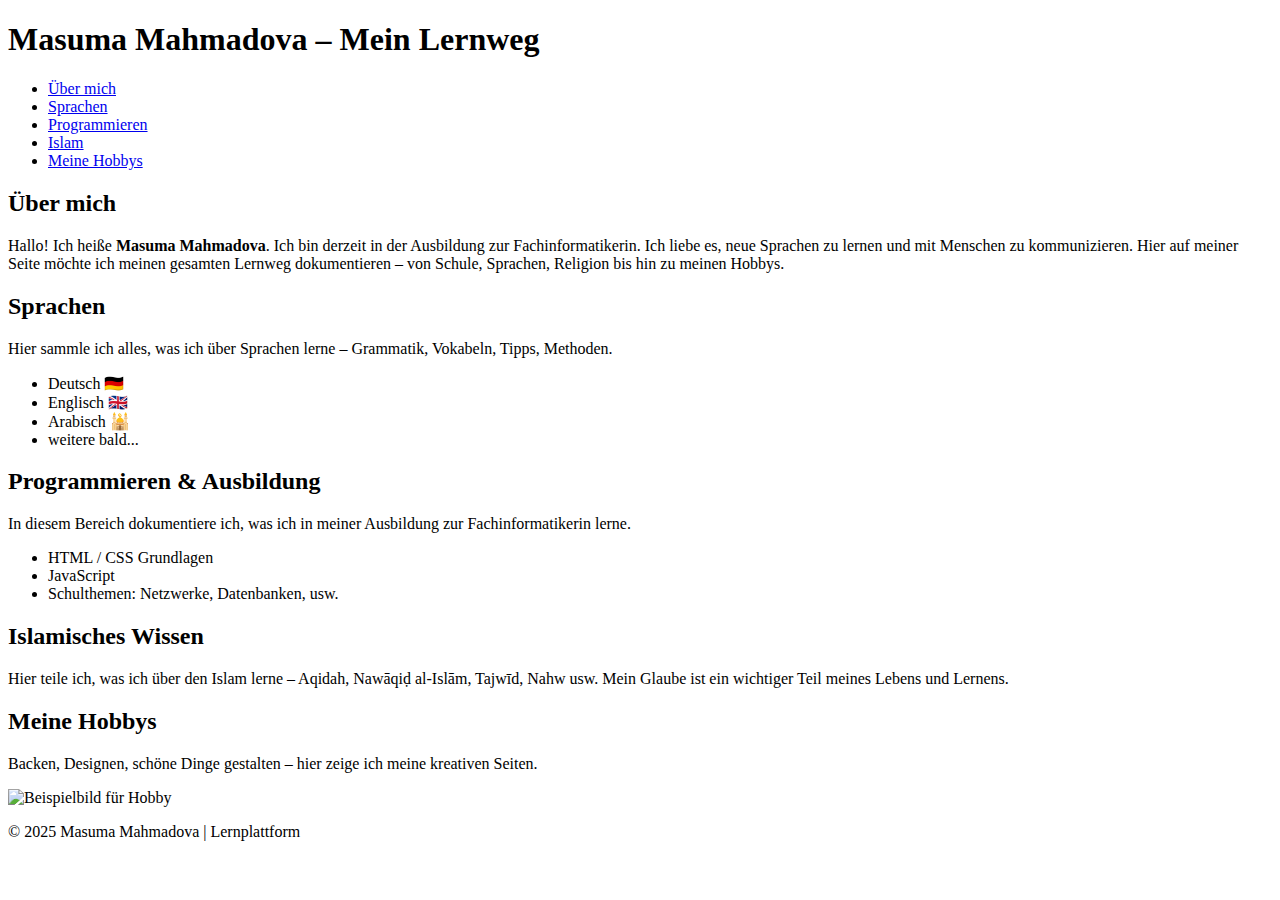
==== index.html @ 8ddcb570 "Create index.html" ====
<!DOCTYPE html>
<html lang="de">
<head>
  <meta charset="UTF-8" />
  <meta name="viewport" content="width=device-width, initial-scale=1.0" />
  <title>Masuma's Lernplattform</title>
  <link rel="stylesheet" href="styles.css" />
</head>
<body>
  <header>
    <h1>Masuma Mahmadova – Mein Lernweg</h1>
    <nav>
      <ul>
        <li><a href="#about">Über mich</a></li>
        <li><a href="#languages">Sprachen</a></li>
        <li><a href="#coding">Programmieren</a></li>
        <li><a href="#islam">Islam</a></li>
        <li><a href="#hobbies">Meine Hobbys</a></li>
      </ul>
    </nav>
  </header>

  <main>
    <!-- Über mich -->
    <section id="about">
      <h2>Über mich</h2>
      <p>Hallo! Ich heiße <strong>Masuma Mahmadova</strong>. Ich bin derzeit in der Ausbildung zur Fachinformatikerin. Ich liebe es, neue Sprachen zu lernen und mit Menschen zu kommunizieren. Hier auf meiner Seite möchte ich meinen gesamten Lernweg dokumentieren – von Schule, Sprachen, Religion bis hin zu meinen Hobbys.</p>
    </section>

    <!-- Sprachen -->
    <section id="languages">
      <h2>Sprachen</h2>
      <p>Hier sammle ich alles, was ich über Sprachen lerne – Grammatik, Vokabeln, Tipps, Methoden.</p>
      <ul>
        <li>Deutsch 🇩🇪</li>
        <li>Englisch 🇬🇧</li>
        <li>Arabisch 🕌</li>
        <li>weitere bald...</li>
      </ul>
    </section>

    <!-- Programmieren -->
    <section id="coding">
      <h2>Programmieren & Ausbildung</h2>
      <p>In diesem Bereich dokumentiere ich, was ich in meiner Ausbildung zur Fachinformatikerin lerne.</p>
      <ul>
        <li>HTML / CSS Grundlagen</li>
        <li>JavaScript</li>
        <li>Schulthemen: Netzwerke, Datenbanken, usw.</li>
      </ul>
    </section>

    <!-- Islam -->
    <section id="islam">
      <h2>Islamisches Wissen</h2>
      <p>Hier teile ich, was ich über den Islam lerne – Aqidah, Nawāqiḍ al-Islām, Tajwīd, Nahw usw. Mein Glaube ist ein wichtiger Teil meines Lebens und Lernens.</p>
    </section>

    <!-- Hobbys -->
    <section id="hobbies">
      <h2>Meine Hobbys</h2>
      <p>Backen, Designen, schöne Dinge gestalten – hier zeige ich meine kreativen Seiten.</p>
      <img src="https://via.placeholder.com/400x200" alt="Beispielbild für Hobby" />
    </section>
  </main>

  <footer>
    <p>&copy; 2025 Masuma Mahmadova | Lernplattform</p>
  </footer>
</body>
</html>
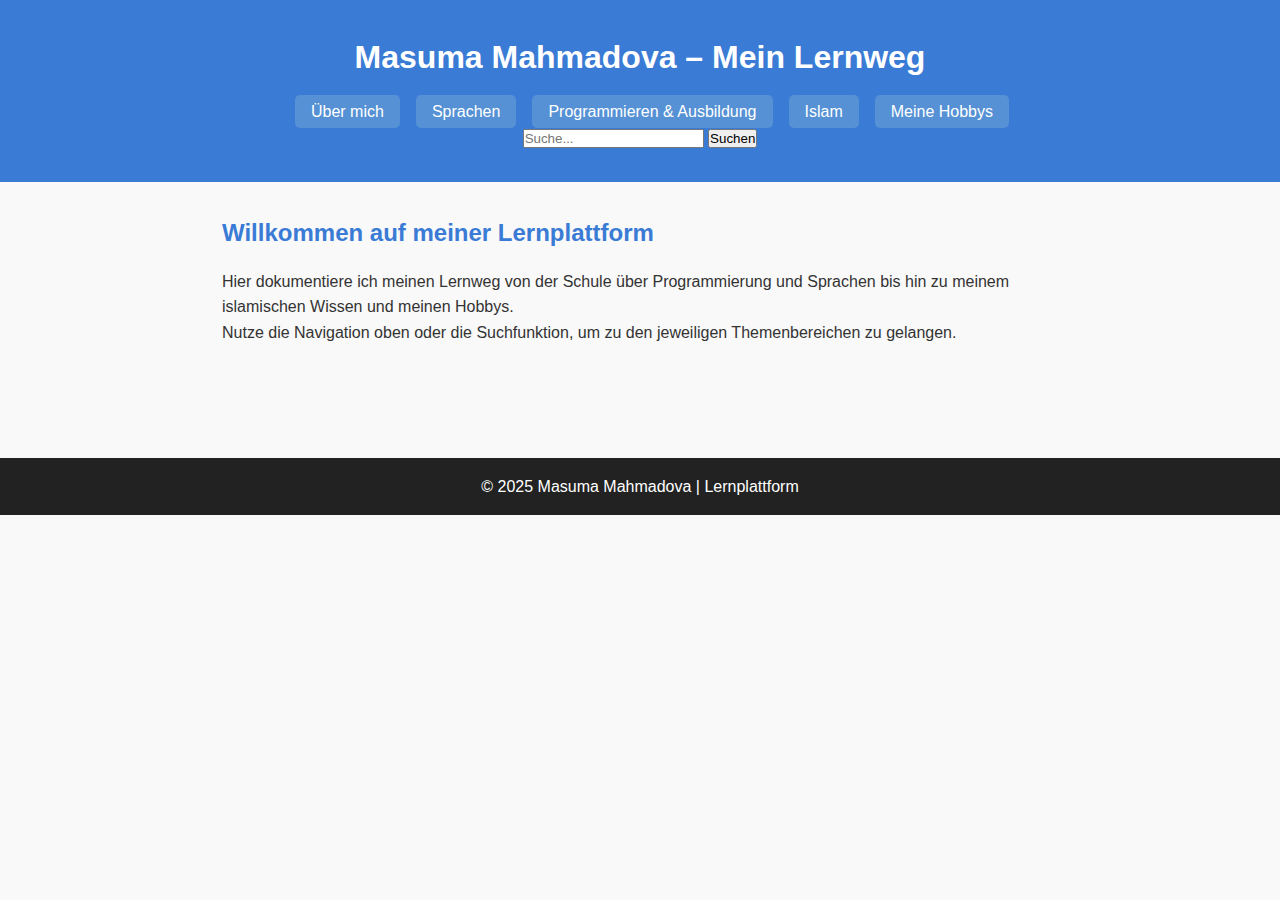
==== commit a3b153a6: "Update index.html" ====
--- a/index.html
+++ b/index.html
@@ -11,56 +11,27 @@
     <h1>Masuma Mahmadova – Mein Lernweg</h1>
     <nav>
       <ul>
-        <li><a href="#about">Über mich</a></li>
-        <li><a href="#languages">Sprachen</a></li>
-        <li><a href="#coding">Programmieren</a></li>
-        <li><a href="#islam">Islam</a></li>
-        <li><a href="#hobbies">Meine Hobbys</a></li>
+        <li><a href="about.html">Über mich</a></li>
+        <li><a href="languages.html">Sprachen</a></li>
+        <li><a href="coding.html">Programmieren & Ausbildung</a></li>
+        <li><a href="islam.html">Islam</a></li>
+        <li><a href="hobbies.html">Meine Hobbys</a></li>
       </ul>
     </nav>
+    <!-- Suchformular -->
+    <div class="search-container">
+      <form action="search.html" method="get">
+        <input type="text" name="q" placeholder="Suche..." />
+        <button type="submit">Suchen</button>
+      </form>
+    </div>
   </header>
 
   <main>
-    <!-- Über mich -->
-    <section id="about">
-      <h2>Über mich</h2>
-      <p>Hallo! Ich heiße <strong>Masuma Mahmadova</strong>. Ich bin derzeit in der Ausbildung zur Fachinformatikerin. Ich liebe es, neue Sprachen zu lernen und mit Menschen zu kommunizieren. Hier auf meiner Seite möchte ich meinen gesamten Lernweg dokumentieren – von Schule, Sprachen, Religion bis hin zu meinen Hobbys.</p>
-    </section>
-
-    <!-- Sprachen -->
-    <section id="languages">
-      <h2>Sprachen</h2>
-      <p>Hier sammle ich alles, was ich über Sprachen lerne – Grammatik, Vokabeln, Tipps, Methoden.</p>
-      <ul>
-        <li>Deutsch 🇩🇪</li>
-        <li>Englisch 🇬🇧</li>
-        <li>Arabisch 🕌</li>
-        <li>weitere bald...</li>
-      </ul>
-    </section>
-
-    <!-- Programmieren -->
-    <section id="coding">
-      <h2>Programmieren & Ausbildung</h2>
-      <p>In diesem Bereich dokumentiere ich, was ich in meiner Ausbildung zur Fachinformatikerin lerne.</p>
-      <ul>
-        <li>HTML / CSS Grundlagen</li>
-        <li>JavaScript</li>
-        <li>Schulthemen: Netzwerke, Datenbanken, usw.</li>
-      </ul>
-    </section>
-
-    <!-- Islam -->
-    <section id="islam">
-      <h2>Islamisches Wissen</h2>
-      <p>Hier teile ich, was ich über den Islam lerne – Aqidah, Nawāqiḍ al-Islām, Tajwīd, Nahw usw. Mein Glaube ist ein wichtiger Teil meines Lebens und Lernens.</p>
-    </section>
-
-    <!-- Hobbys -->
-    <section id="hobbies">
-      <h2>Meine Hobbys</h2>
-      <p>Backen, Designen, schöne Dinge gestalten – hier zeige ich meine kreativen Seiten.</p>
-      <img src="https://via.placeholder.com/400x200" alt="Beispielbild für Hobby" />
+    <section id="intro">
+      <h2>Willkommen auf meiner Lernplattform</h2>
+      <p>Hier dokumentiere ich meinen Lernweg von der Schule über Programmierung und Sprachen bis hin zu meinem islamischen Wissen und meinen Hobbys.</p>
+      <p>Nutze die Navigation oben oder die Suchfunktion, um zu den jeweiligen Themenbereichen zu gelangen.</p>
     </section>
   </main>
 
--- a/styles.css
+++ b/styles.css
@@ -0,0 +1,74 @@
+* {
+  margin: 0;
+  padding: 0;
+  box-sizing: border-box;
+}
+
+body {
+  font-family: 'Segoe UI', sans-serif;
+  background-color: #f9f9f9;
+  color: #333;
+  line-height: 1.6;
+}
+
+header {
+  background-color: #3a7bd5;
+  color: #fff;
+  padding: 2rem;
+  text-align: center;
+}
+
+nav ul {
+  list-style: none;
+  display: flex;
+  justify-content: center;
+  gap: 1rem;
+  margin-top: 1rem;
+}
+
+nav ul li a {
+  text-decoration: none;
+  color: #fff;
+  padding: 0.5rem 1rem;
+  background: #5591d4;
+  border-radius: 5px;
+  transition: background 0.3s;
+}
+
+nav ul li a:hover {
+  background: #4177b5;
+}
+
+main {
+  padding: 2rem;
+  max-width: 900px;
+  margin: auto;
+}
+
+section {
+  margin-bottom: 3rem;
+}
+
+h2 {
+  color: #3a7bd5;
+  margin-bottom: 1rem;
+}
+
+ul {
+  padding-left: 1.5rem;
+  list-style-type: square;
+}
+
+img {
+  max-width: 100%;
+  border-radius: 10px;
+  margin-top: 1rem;
+}
+
+footer {
+  background: #222;
+  color: #fff;
+  text-align: center;
+  padding: 1rem;
+  margin-top: 2rem;
+}
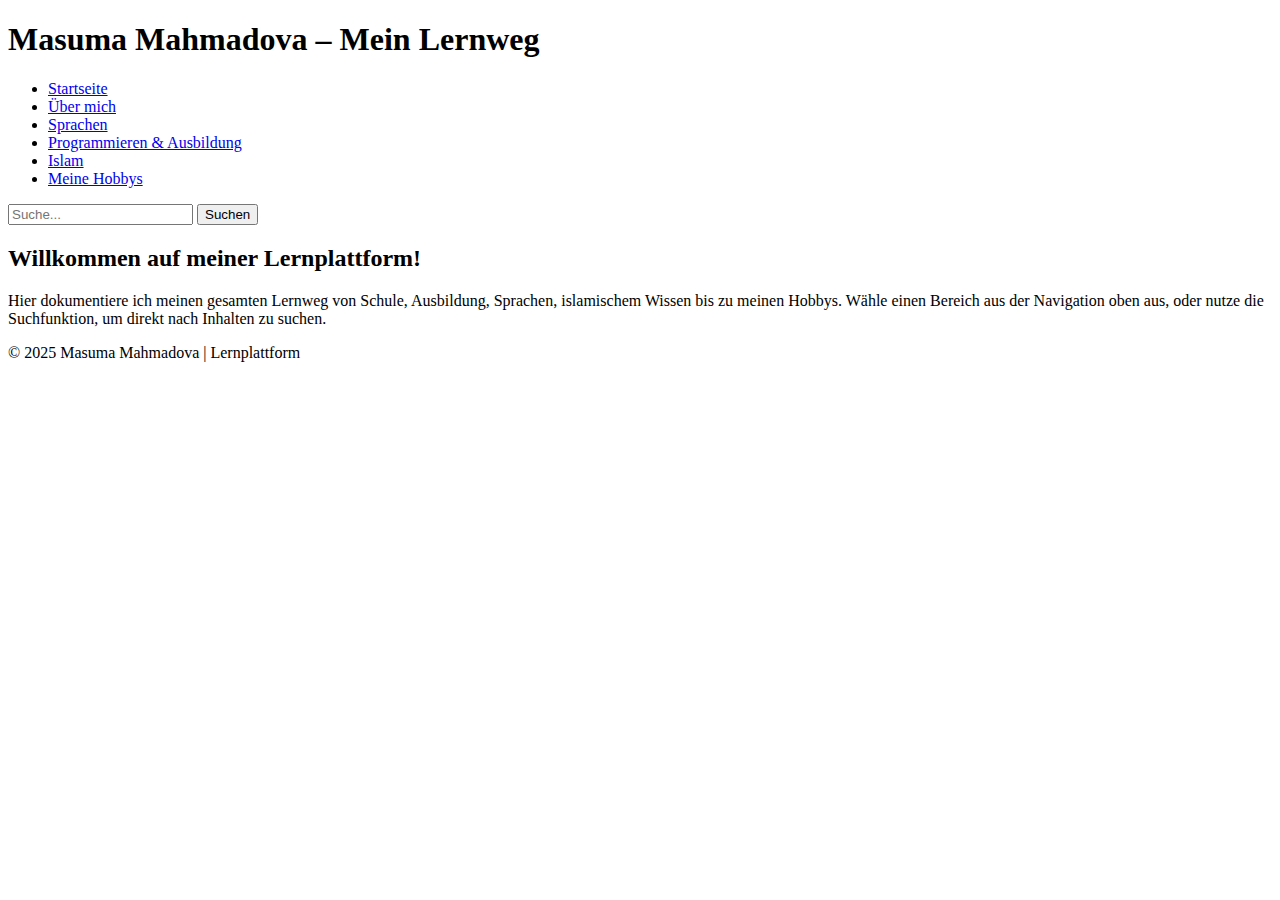
==== commit 6c888df9: "Update index.html" ====
--- a/index.html
+++ b/index.html
@@ -3,14 +3,15 @@
 <head>
   <meta charset="UTF-8" />
   <meta name="viewport" content="width=device-width, initial-scale=1.0" />
-  <title>Masuma's Lernplattform</title>
-  <link rel="stylesheet" href="styles.css" />
+  <title>Masuma's Lernplattform - Startseite</title>
+  <link rel="stylesheet" href="assets/css/styles.css" />
 </head>
 <body>
   <header>
     <h1>Masuma Mahmadova – Mein Lernweg</h1>
     <nav>
       <ul>
+        <li><a href="index.html">Startseite</a></li>
         <li><a href="about.html">Über mich</a></li>
         <li><a href="languages.html">Sprachen</a></li>
         <li><a href="coding.html">Programmieren & Ausbildung</a></li>
@@ -29,9 +30,8 @@
 
   <main>
     <section id="intro">
-      <h2>Willkommen auf meiner Lernplattform</h2>
-      <p>Hier dokumentiere ich meinen Lernweg von der Schule über Programmierung und Sprachen bis hin zu meinem islamischen Wissen und meinen Hobbys.</p>
-      <p>Nutze die Navigation oben oder die Suchfunktion, um zu den jeweiligen Themenbereichen zu gelangen.</p>
+      <h2>Willkommen auf meiner Lernplattform!</h2>
+      <p>Hier dokumentiere ich meinen gesamten Lernweg von Schule, Ausbildung, Sprachen, islamischem Wissen bis zu meinen Hobbys. Wähle einen Bereich aus der Navigation oben aus, oder nutze die Suchfunktion, um direkt nach Inhalten zu suchen.</p>
     </section>
   </main>
 
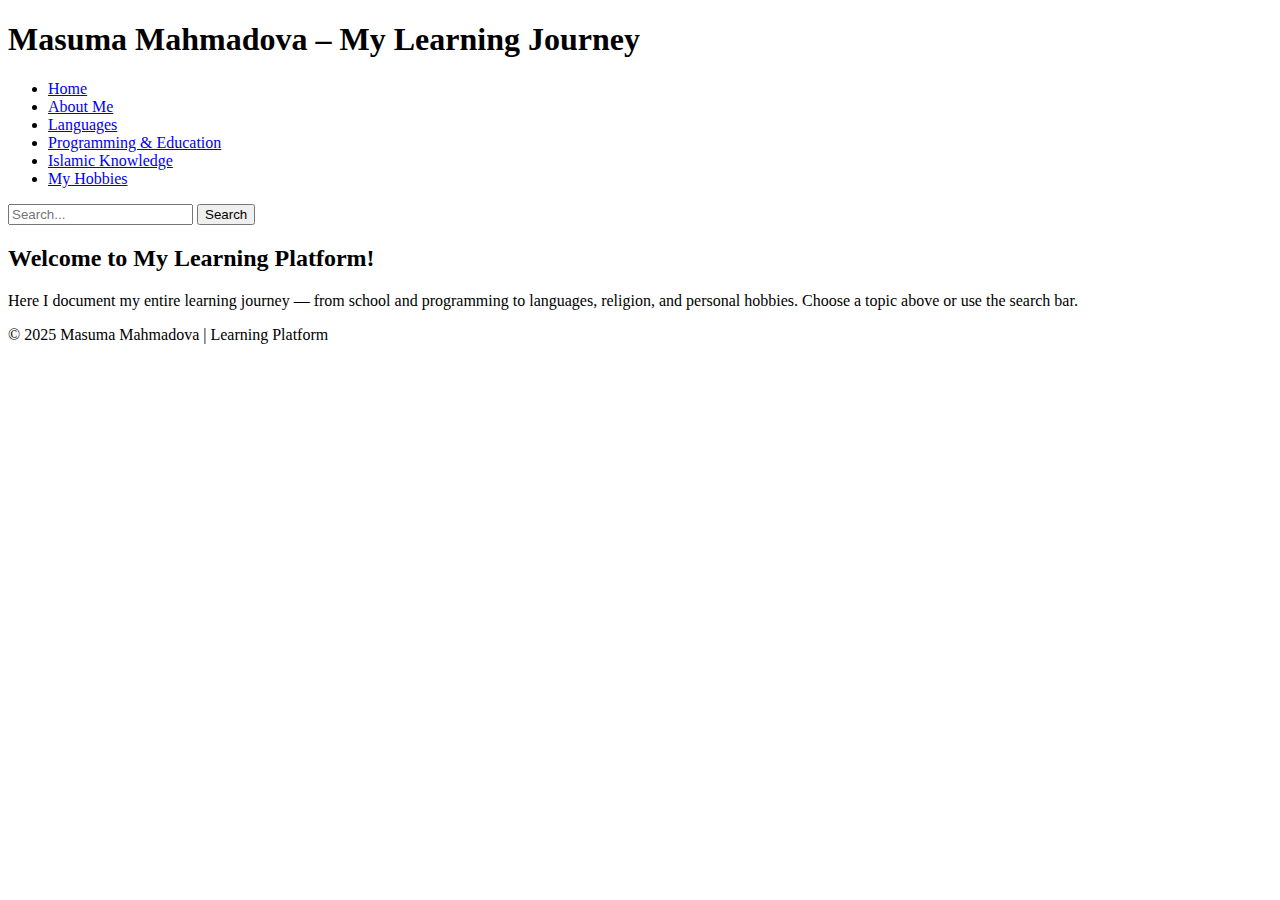
==== commit e6298988: "Update index.html" ====
--- a/index.html
+++ b/index.html
@@ -1,42 +1,43 @@
 <!DOCTYPE html>
-<html lang="de">
+<html lang="en">
 <head>
   <meta charset="UTF-8" />
   <meta name="viewport" content="width=device-width, initial-scale=1.0" />
-  <title>Masuma's Lernplattform - Startseite</title>
+  <title>Masuma's Learning Platform - Home</title>
   <link rel="stylesheet" href="assets/css/styles.css" />
 </head>
 <body>
   <header>
-    <h1>Masuma Mahmadova – Mein Lernweg</h1>
+    <h1>Masuma Mahmadova – My Learning Journey</h1>
     <nav>
       <ul>
-        <li><a href="index.html">Startseite</a></li>
-        <li><a href="about.html">Über mich</a></li>
-        <li><a href="languages.html">Sprachen</a></li>
-        <li><a href="coding.html">Programmieren & Ausbildung</a></li>
-        <li><a href="islam.html">Islam</a></li>
-        <li><a href="hobbies.html">Meine Hobbys</a></li>
+        <li><a href="index.html">Home</a></li>
+        <li><a href="about.html">About Me</a></li>
+        <li><a href="languages.html">Languages</a></li>
+        <li><a href="coding.html">Programming & Education</a></li>
+        <li><a href="islam.html">Islamic Knowledge</a></li>
+        <li><a href="hobbies.html">My Hobbies</a></li>
       </ul>
     </nav>
-    <!-- Suchformular -->
     <div class="search-container">
-      <form action="search.html" method="get">
-        <input type="text" name="q" placeholder="Suche..." />
-        <button type="submit">Suchen</button>
+      <form action="#" method="get">
+        <input type="text" name="q" placeholder="Search..." />
+        <button type="submit">Search</button>
       </form>
     </div>
   </header>
 
   <main>
     <section id="intro">
-      <h2>Willkommen auf meiner Lernplattform!</h2>
-      <p>Hier dokumentiere ich meinen gesamten Lernweg von Schule, Ausbildung, Sprachen, islamischem Wissen bis zu meinen Hobbys. Wähle einen Bereich aus der Navigation oben aus, oder nutze die Suchfunktion, um direkt nach Inhalten zu suchen.</p>
+      <h2>Welcome to My Learning Platform!</h2>
+      <p>
+        Here I document my entire learning journey — from school and programming to languages, religion, and personal hobbies. Choose a topic above or use the search bar.
+      </p>
     </section>
   </main>
 
   <footer>
-    <p>&copy; 2025 Masuma Mahmadova | Lernplattform</p>
+    <p>&copy; 2025 Masuma Mahmadova | Learning Platform</p>
   </footer>
 </body>
 </html>
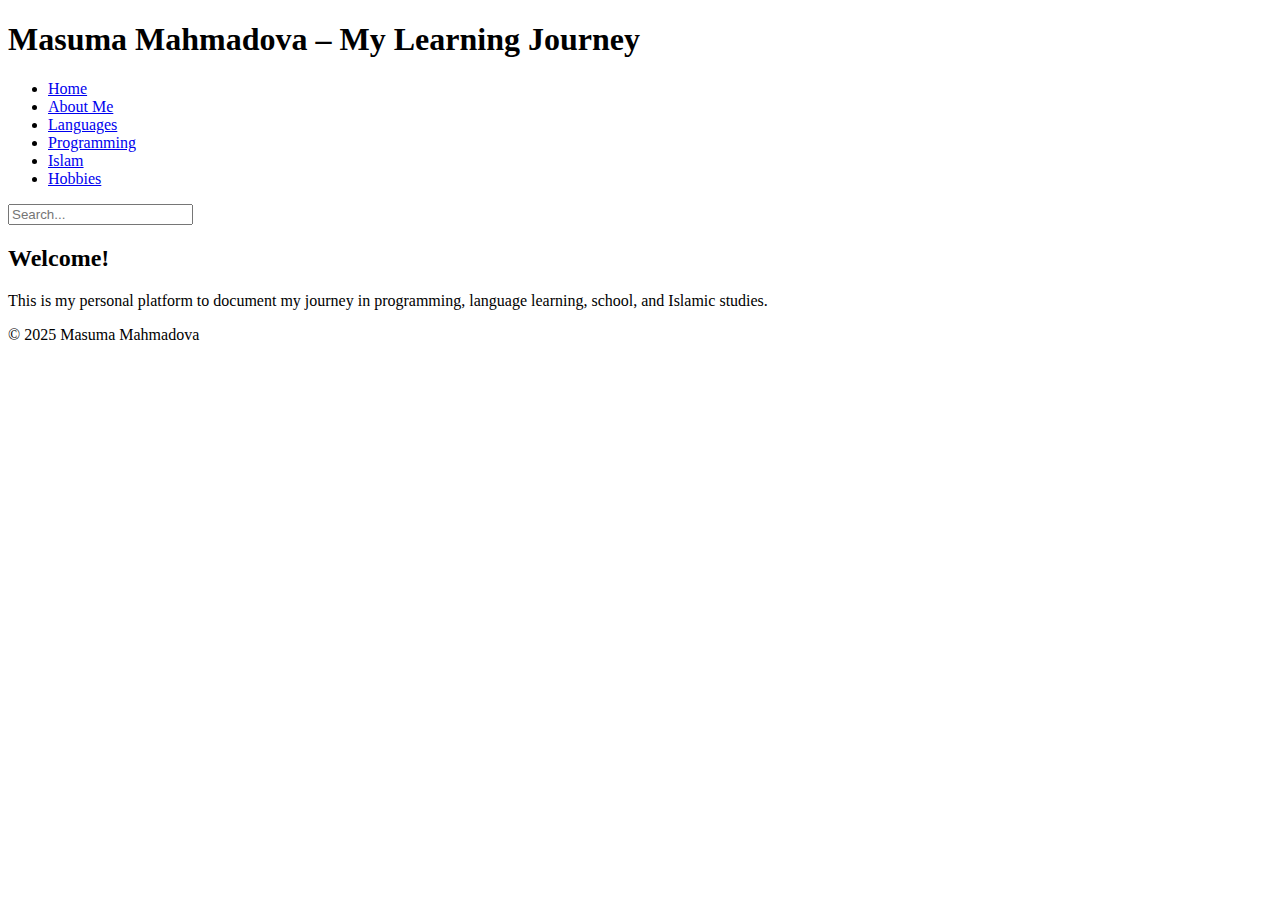
==== commit a274824c: "Update index.html" ====
--- a/index.html
+++ b/index.html
@@ -1,10 +1,10 @@
 <!DOCTYPE html>
 <html lang="en">
 <head>
-  <meta charset="UTF-8" />
-  <meta name="viewport" content="width=device-width, initial-scale=1.0" />
-  <title>Masuma's Learning Platform - Home</title>
-  <link rel="stylesheet" href="assets/css/styles.css" />
+  <meta charset="UTF-8">
+  <meta name="viewport" content="width=device-width, initial-scale=1.0">
+  <title>Masuma's Learning Platform</title>
+  <link rel="stylesheet" href="assets/css/styles.css">
 </head>
 <body>
   <header>
@@ -14,30 +14,21 @@
         <li><a href="index.html">Home</a></li>
         <li><a href="about.html">About Me</a></li>
         <li><a href="languages.html">Languages</a></li>
-        <li><a href="coding.html">Programming & Education</a></li>
-        <li><a href="islam.html">Islamic Knowledge</a></li>
-        <li><a href="hobbies.html">My Hobbies</a></li>
+        <li><a href="coding.html">Programming</a></li>
+        <li><a href="islam.html">Islam</a></li>
+        <li><a href="hobbies.html">Hobbies</a></li>
       </ul>
     </nav>
     <div class="search-container">
-      <form action="#" method="get">
-        <input type="text" name="q" placeholder="Search..." />
-        <button type="submit">Search</button>
-      </form>
+      <input type="text" placeholder="Search...">
     </div>
   </header>
-
   <main>
-    <section id="intro">
-      <h2>Welcome to My Learning Platform!</h2>
-      <p>
-        Here I document my entire learning journey — from school and programming to languages, religion, and personal hobbies. Choose a topic above or use the search bar.
-      </p>
-    </section>
+    <h2>Welcome!</h2>
+    <p>This is my personal platform to document my journey in programming, language learning, school, and Islamic studies.</p>
   </main>
-
   <footer>
-    <p>&copy; 2025 Masuma Mahmadova | Learning Platform</p>
+    <p>&copy; 2025 Masuma Mahmadova</p>
   </footer>
 </body>
 </html>
--- a/assets/css/styles.css
+++ b/assets/css/styles.css
@@ -0,0 +1 @@
+
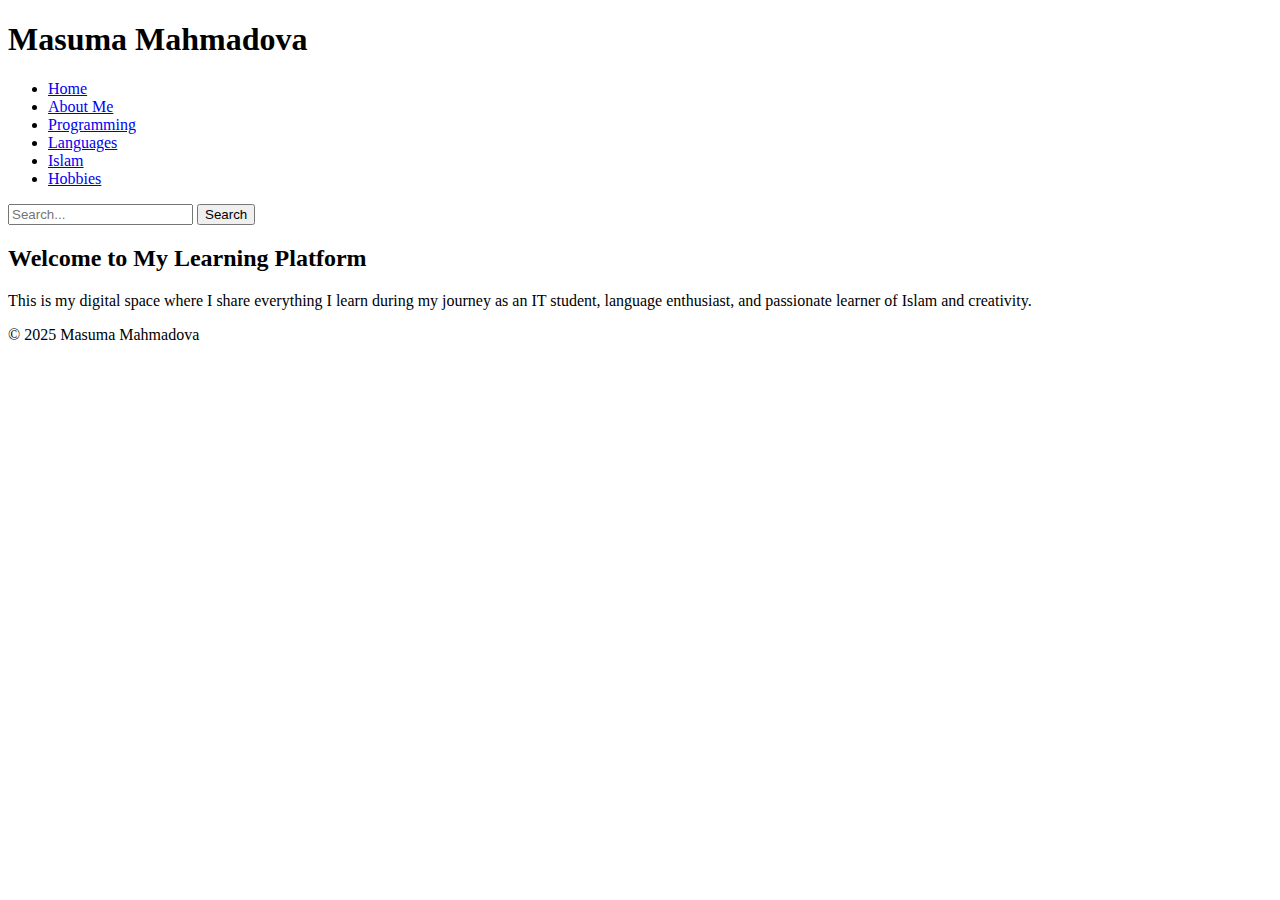
==== commit b395503c: "Update index.html" ====
--- a/index.html
+++ b/index.html
@@ -8,25 +8,32 @@
 </head>
 <body>
   <header>
-    <h1>Masuma Mahmadova – My Learning Journey</h1>
+    <h1>Masuma Mahmadova</h1>
     <nav>
       <ul>
         <li><a href="index.html">Home</a></li>
         <li><a href="about.html">About Me</a></li>
+        <li><a href="coding.html">Programming</a></li>
         <li><a href="languages.html">Languages</a></li>
-        <li><a href="coding.html">Programming</a></li>
         <li><a href="islam.html">Islam</a></li>
         <li><a href="hobbies.html">Hobbies</a></li>
       </ul>
     </nav>
     <div class="search-container">
-      <input type="text" placeholder="Search...">
+      <form action="search.html" method="get">
+        <input type="text" name="q" placeholder="Search...">
+        <button type="submit">Search</button>
+      </form>
     </div>
   </header>
+
   <main>
-    <h2>Welcome!</h2>
-    <p>This is my personal platform to document my journey in programming, language learning, school, and Islamic studies.</p>
+    <section class="intro">
+      <h2>Welcome to My Learning Platform</h2>
+      <p>This is my digital space where I share everything I learn during my journey as an IT student, language enthusiast, and passionate learner of Islam and creativity.</p>
+    </section>
   </main>
+
   <footer>
     <p>&copy; 2025 Masuma Mahmadova</p>
   </footer>
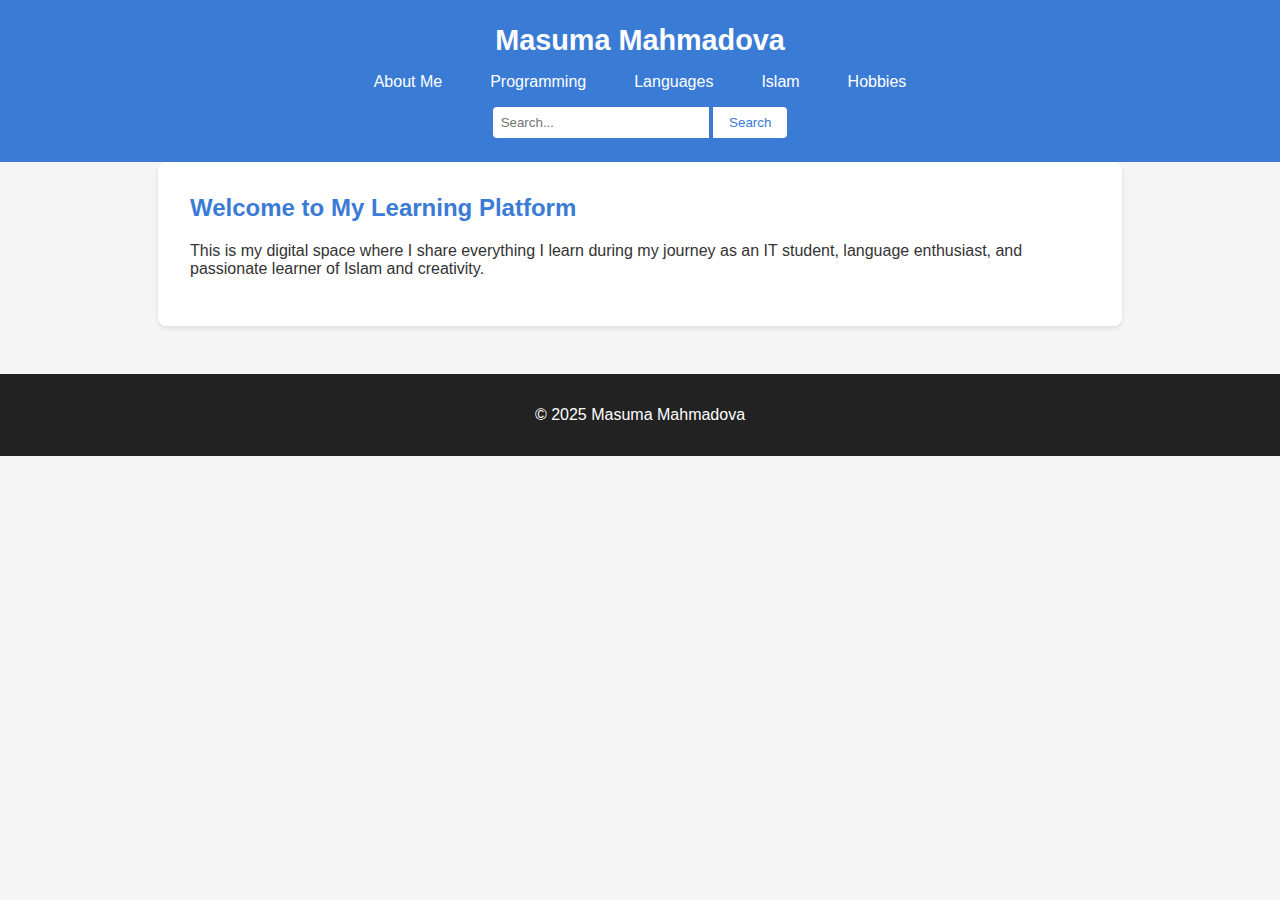
==== commit cc66ebc9: "Update index.html" ====
--- a/index.html
+++ b/index.html
@@ -11,7 +11,6 @@
     <h1>Masuma Mahmadova</h1>
     <nav>
       <ul>
-        <li><a href="index.html">Home</a></li>
         <li><a href="about.html">About Me</a></li>
         <li><a href="coding.html">Programming</a></li>
         <li><a href="languages.html">Languages</a></li>
--- a/assets/css/styles.css
+++ b/assets/css/styles.css
@@ -1 +1,105 @@
+:root {
+  --primary-color: #3a7bd5;
+  --secondary-color: #ffffff;
+  --dark-color: #222;
+  --light-gray: #f5f5f5;
+  --font: 'Segoe UI', Tahoma, Geneva, Verdana, sans-serif;
+}
 
+body {
+  margin: 0;
+  font-family: var(--font);
+  background-color: var(--light-gray);
+  color: #333;
+}
+
+header {
+  background: var(--primary-color);
+  color: var(--secondary-color);
+  padding: 1.5rem 1rem;
+  text-align: center;
+  position: sticky;
+  top: 0;
+  z-index: 100;
+}
+
+header h1 {
+  margin: 0;
+  font-size: 1.8rem;
+}
+
+nav {
+  margin-top: 1rem;
+}
+
+nav ul {
+  list-style: none;
+  padding: 0;
+  display: flex;
+  flex-wrap: wrap;
+  justify-content: center;
+  gap: 1rem;
+}
+
+nav a {
+  color: var(--secondary-color);
+  text-decoration: none;
+  font-weight: 500;
+  padding: 0.4rem 1rem;
+  border-radius: 5px;
+  transition: background 0.3s;
+}
+
+nav a:hover {
+  background-color: rgba(255, 255, 255, 0.2);
+}
+
+.search-container {
+  margin-top: 1rem;
+  display: flex;
+  justify-content: center;
+}
+
+.search-container input {
+  padding: 0.5rem;
+  width: 200px;
+  border: none;
+  border-radius: 4px 0 0 4px;
+  outline: none;
+}
+
+.search-container button {
+  padding: 0.5rem 1rem;
+  border: none;
+  background: #fff;
+  color: var(--primary-color);
+  border-radius: 0 4px 4px 0;
+  cursor: pointer;
+  transition: background 0.3s;
+}
+
+.search-container button:hover {
+  background: #eee;
+}
+
+main {
+  padding: 2rem;
+  max-width: 900px;
+  margin: auto;
+  background: #fff;
+  border-radius: 8px;
+  box-shadow: 0 2px 5px rgba(0, 0, 0, 0.1);
+}
+
+main h2 {
+  color: var(--primary-color);
+  margin-top: 0;
+}
+
+footer {
+  background-color: var(--dark-color);
+  color: var(--secondary-color);
+  text-align: center;
+  padding: 1rem;
+  margin-top: 3rem;
+}
